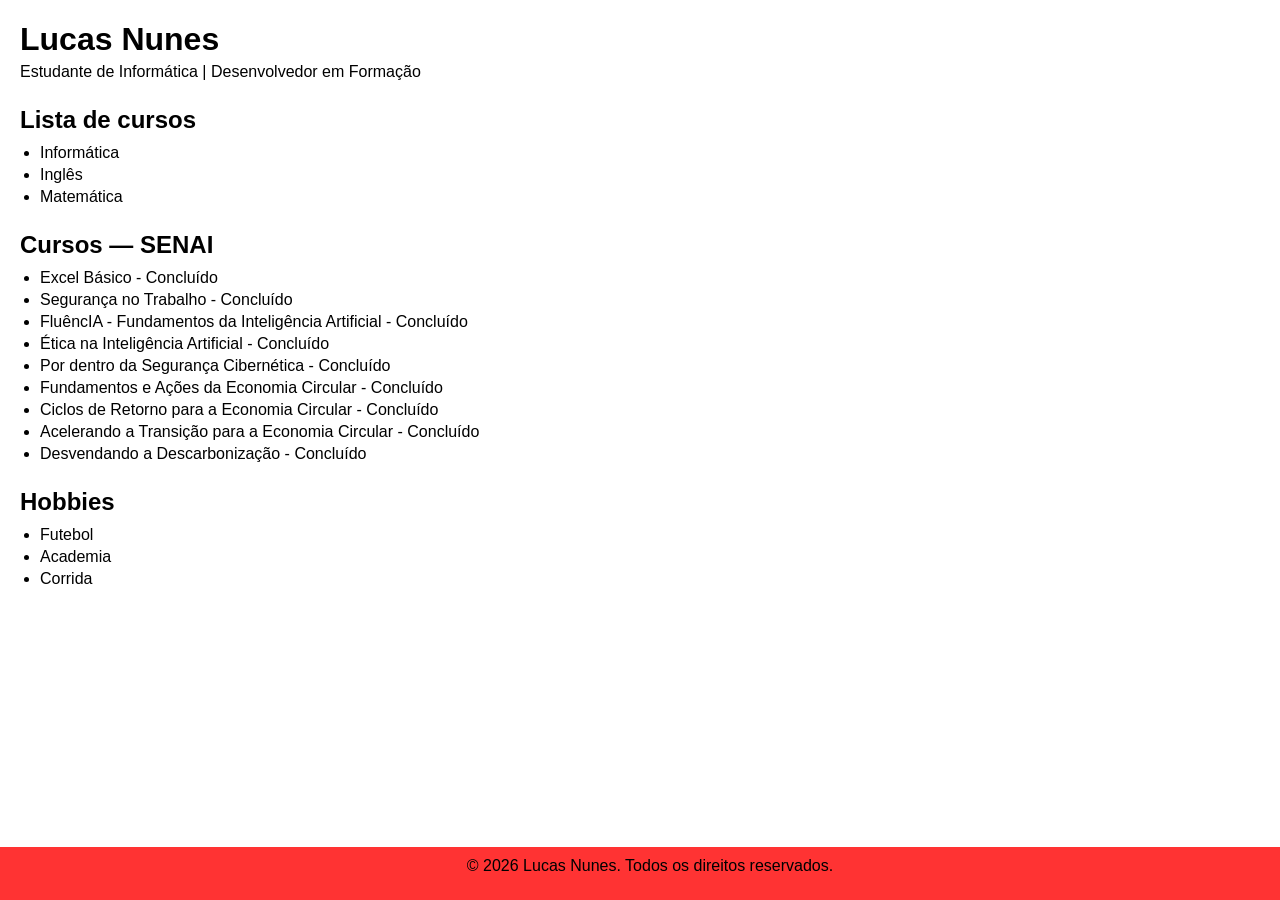
==== Atividades/S1_AT3_LIMA/Maldicao.html @ a59eede2 "Primeira Pagina Web-front end" ====
<!DOCTYPE html>
<html lang="pt-br">

<head>
    <meta charset="UTF-8" />
    <meta name="viewport" content="width=device-width, initial-scale=1.0" />
    <meta http-equiv="X-UA-Compatible" content="ie=edge" />
    <title>Apresentação - Lucas Nunes</title>
    <style>
        body {
            font-family: Arial, sans-serif;
            margin: 20px;
            padding-bottom: 60px;
        }

        h1 {
            font-size: 2em;
            margin-bottom: 5px;
        }

        h2 {
            font-size: 1.5em;
            margin-top: 25px;
            margin-bottom: 10px;
        }

        h3 {
            font-size: 1.1em;
            margin-top: 15px;
            margin-bottom: 5px;
        }

        p {
            margin-top: 0;
            margin-bottom: 15px;
        }

        ul {
            margin-top: 5px;
            padding-left: 20px;
        }

        li {
            margin-bottom: 4px;
        }

        footer {
            background-color: #ff3333;
            color: black;
            padding: 10px;
            text-align: center;
            position: fixed;
            bottom: 0;
            left: 0;
            width: 100%;
        }
    </style>
</head>

<body>

    <h1>Lucas Nunes</h1>
    <p>Estudante de Informática | Desenvolvedor em Formação</p>
    <h2>Lista de cursos</h2>
    <section>
        <ul>
            <li>Informática</li>
            <li>Inglês</li>
            <li>Matemática</li>
        </ul>
    </section>

    <h2>Cursos — SENAI</h2>
    <section>
        <ul>
            <li>Excel Básico - Concluído</li>
            <li>Segurança no Trabalho - Concluído</li>
            <li>FluêncIA - Fundamentos da Inteligência Artificial - Concluído</li>
            <li>Ética na Inteligência Artificial - Concluído</li>
            <li>Por dentro da Segurança Cibernética - Concluído</li>
            <li>Fundamentos e Ações da Economia Circular - Concluído</li>
            <li>Ciclos de Retorno para a Economia Circular - Concluído</li>
            <li>Acelerando a Transição para a Economia Circular - Concluído</li>
            <li>Desvendando a Descarbonização - Concluído</li>
        </ul>
    </section>

    <h2>Hobbies</h2>
    <section>
        <ul>
            <li>Futebol</li>
            <li>Academia</li>
            <li>Corrida</li>
        </ul>
    </section>

    <footer>
        <p>&copy; 2026 Lucas Nunes. Todos os direitos reservados.</p>
    </footer>

</body>

</html>
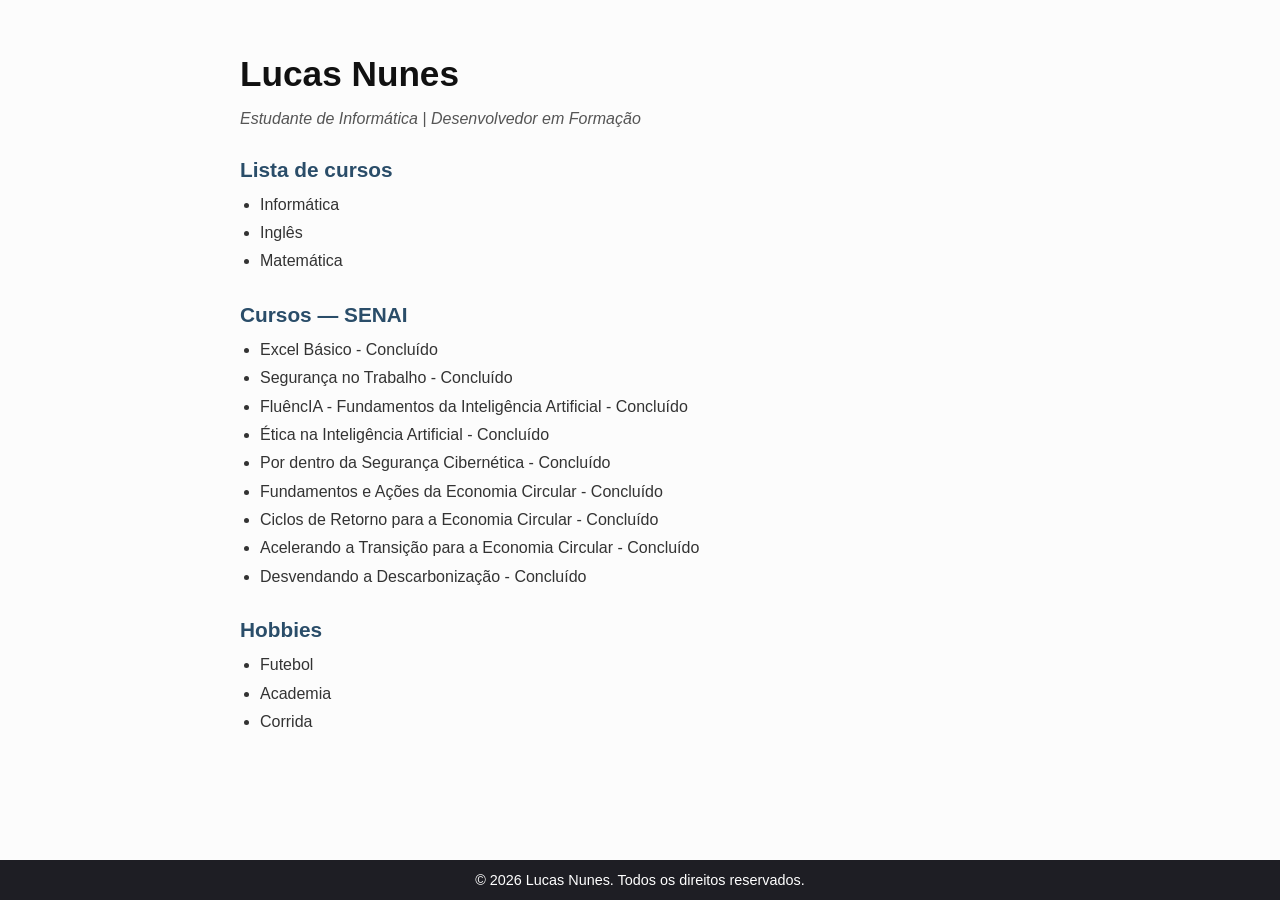
==== commit a867624d: "Pagina web" ====
--- a/Atividades/S1_AT3_LIMA/Maldicao.html
+++ b/Atividades/S1_AT3_LIMA/Maldicao.html
@@ -9,30 +9,30 @@
     <style>
         body {
             font-family: Arial, sans-serif;
-            margin: 20px;
-            padding-bottom: 60px;
+            margin: 0 auto;
+            max-width: 800px;
+            padding: 30px 20px 80px 20px;
+            background-color: #fcfcfc;
+            color: #333333;
         }
 
         h1 {
-            font-size: 2em;
+            font-size: 2.2em;
             margin-bottom: 5px;
+            color: #111111;
+        }
+
+        .subtitulo {
+            font-style: italic;
+            color: #555555;
+            margin-bottom: 25px;
         }
 
         h2 {
-            font-size: 1.5em;
-            margin-top: 25px;
-            margin-bottom: 10px;
-        }
-
-        h3 {
-            font-size: 1.1em;
-            margin-top: 15px;
-            margin-bottom: 5px;
-        }
-
-        p {
-            margin-top: 0;
-            margin-bottom: 15px;
+            font-size: 1.3em;
+            margin-top: 30px;
+            margin-bottom: 12px;
+            color: #2a4d69;
         }
 
         ul {
@@ -41,18 +41,24 @@
         }
 
         li {
-            margin-bottom: 4px;
+            margin-bottom: 6px;
+            line-height: 1.4;
         }
 
         footer {
-            background-color: #ff3333;
-            color: black;
-            padding: 10px;
+            background-color: #1e1e24;
+            color: #ffffff;
+            padding: 12px 0;
             text-align: center;
             position: fixed;
             bottom: 0;
             left: 0;
             width: 100%;
+            font-size: 0.9em;
+        }
+
+        footer p {
+            margin: 0;
         }
     </style>
 </head>
@@ -60,7 +66,8 @@
 <body>
 
     <h1>Lucas Nunes</h1>
-    <p>Estudante de Informática | Desenvolvedor em Formação</p>
+    <p class="subtitulo">Estudante de Informática | Desenvolvedor em Formação</p>
+    
     <h2>Lista de cursos</h2>
     <section>
         <ul>
